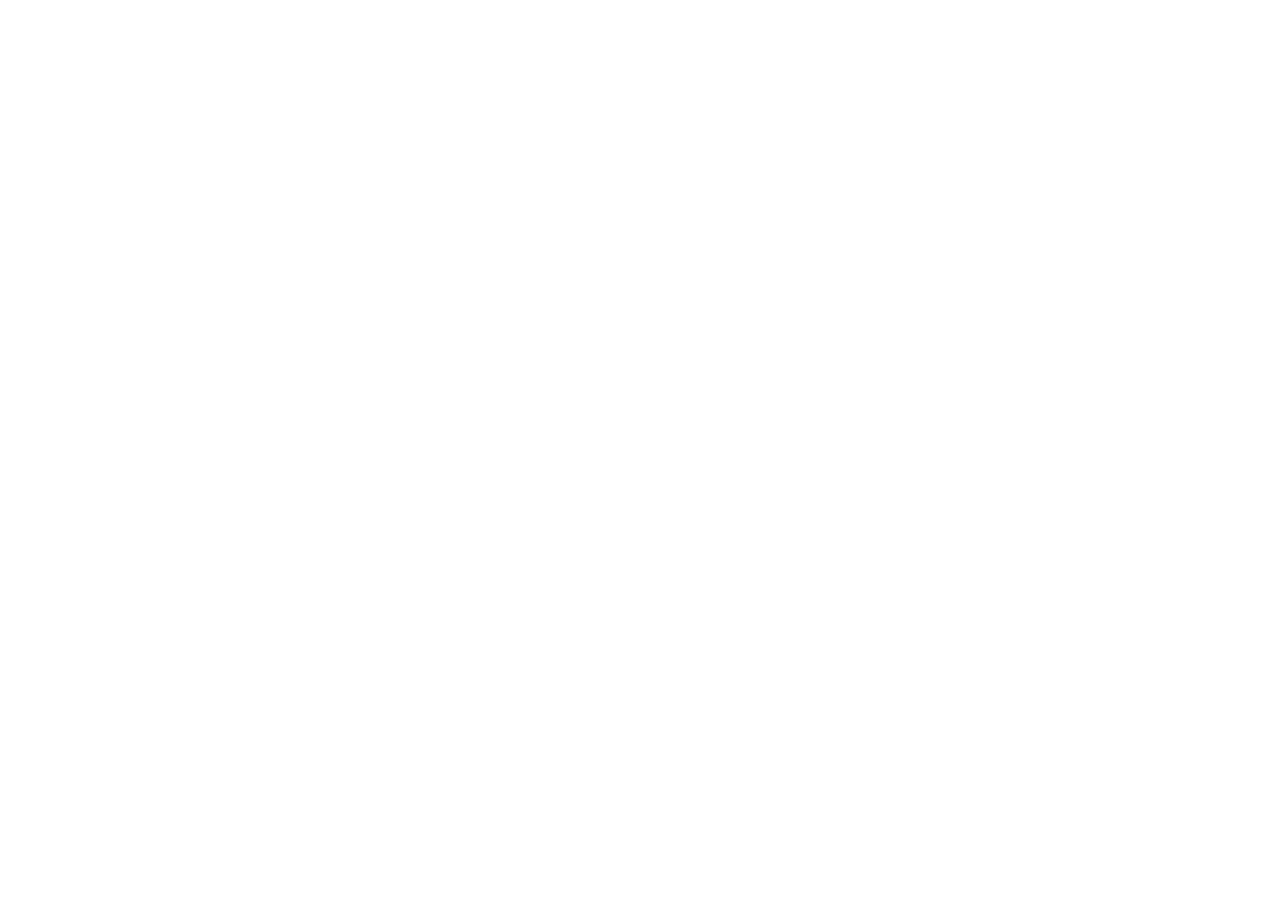
==== index.html @ 25eddcf2 "Primer cambio" ====
<!DOCTYPE html>
<html lang="en">
<head>
    <meta charset="UTF-8">
    <meta name="viewport" content="width=device-width, initial-scale=1.0">
    <title>Document</title>
</head>
<body>
    
</body>
</html>
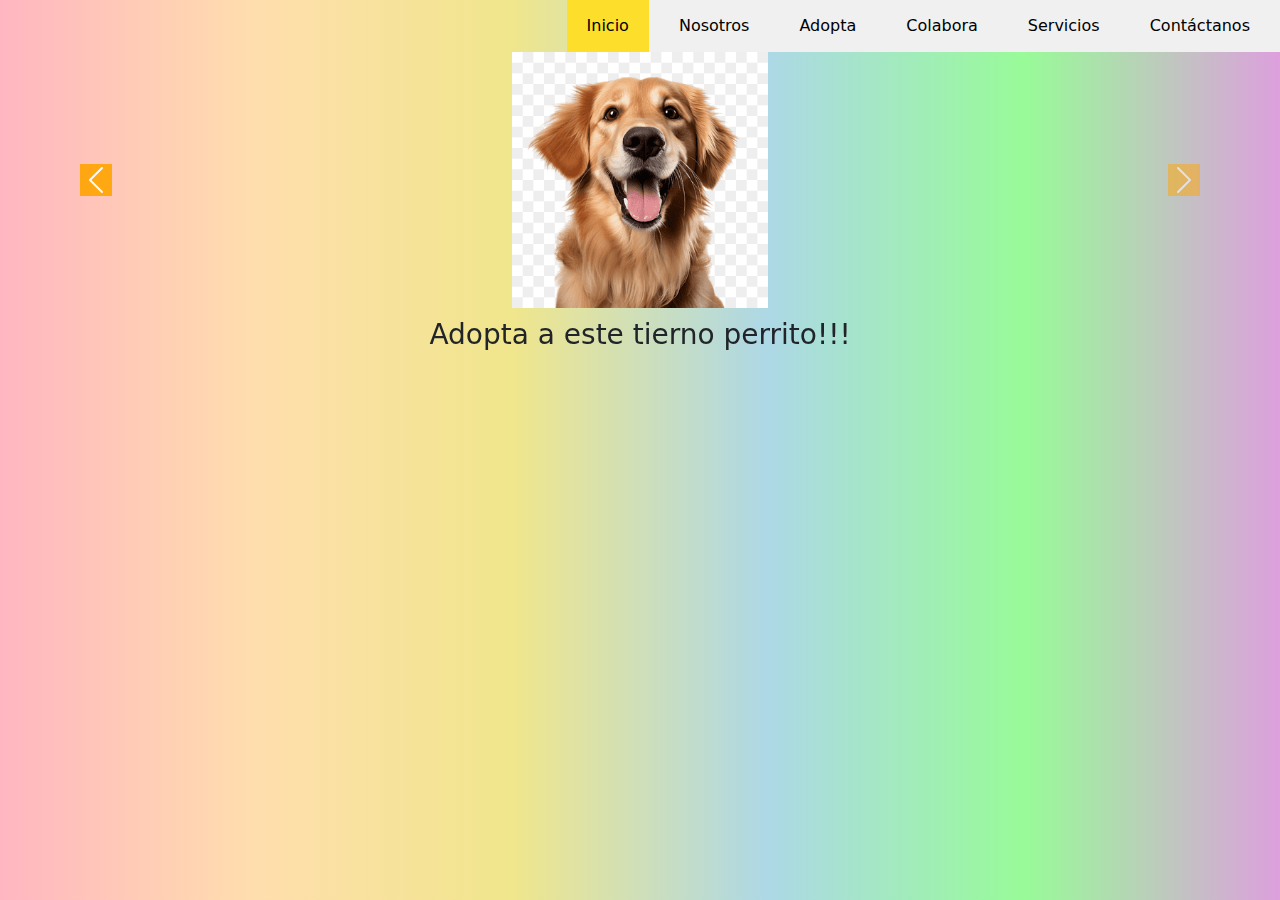
==== commit 98989c4c: "parte carol" ====
--- a/index.html
+++ b/index.html
@@ -3,9 +3,48 @@
 <head>
     <meta charset="UTF-8">
     <meta name="viewport" content="width=device-width, initial-scale=1.0">
-    <title>Document</title>
+    <title>actividad</title>
+    <link rel="stylesheet" href="assets/css/style.css">
+    <link href="https://cdn.jsdelivr.net/npm/bootstrap@5.3.3/dist/css/bootstrap.min.css" rel="stylesheet" integrity="sha384-QWTKZyjpPEjISv5WaRU9OFeRpok6YctnYmDr5pNlyT2bRjXh0JMhjY6hW+ALEwIH" crossorigin="anonymous">
 </head>
 <body>
+    <div class="menu">
+        <a href="#" class="adopta">Inicio</a>
+        <a href="#">Nosotros</a>
+        <a href="#">Adopta</a>
+        <a href="#">Colabora</a>
+        <a href="#">Servicios</a>
+        <a href="#">Contáctanos</a>
+      </div>
     
+    
+    
+      <div id="carouselExampleFade" class="carousel slide carousel-fade">
+        <div class="carousel-inner">
+            <div class="carousel-item active">
+                <img src="assets/img/perro1.png" class="d-block w-100" alt="...">
+                <h3>Adopta a este tierno perrito!!!</h3>
+            </div>
+            <div class="carousel-item">
+                <img src="assets/img/peero2.png" class="d-block w-100" alt="...">
+                <h3>Sere tu fiel compañero!!!</h3>
+            </div>
+            <div class="carousel-item">
+                <img src="assets/img/perro3.png" class="d-block w-100" alt="...">
+                <h3>Ayuda a que este perrito tenga un hogar!!!</h3>
+            </div>
+        </div>
+        <button class="carousel-control-prev" type="button" data-bs-target="#carouselExampleFade" data-bs-slide="prev">
+            <span class="carousel-control-prev-icon" aria-hidden="true"></span>
+            <span class="visually-hidden">Previous</span>
+        </button>
+        <button class="carousel-control-next" type="button" data-bs-target="#carouselExampleFade" data-bs-slide="next">
+            <span class="carousel-control-next-icon" aria-hidden="true"></span>
+            <span class="visually-hidden">Next</span>
+        </button>
+    </div>
+   
+
+    <script src="https://cdn.jsdelivr.net/npm/bootstrap@5.3.3/dist/js/bootstrap.bundle.min.js" integrity="sha384-YvpcrYf0tY3lHB60NNkmXc5s9fDVZLESaAA55NDzOxhy9GkcIdslK1eN7N6jIeHz" crossorigin="anonymous"></script>
 </body>
-</html>+</html>
--- a/assets/css/style.css
+++ b/assets/css/style.css
@@ -0,0 +1,77 @@
+body {
+    font-family: Arial, Helvetica, sans-serif;
+    margin: 0;
+    padding: 0;
+    float: center;
+   
+  }
+ 
+
+ 
+body {
+    background: linear-gradient(to right, #ffb6c1, #ffdead, #f0e68c, #add8e6, #98fb98, #dda0dd); /* Colores pasteles del arcoíris */
+}
+
+  .menu {
+    background-color: #f0f0f0; 
+    overflow: hidden;
+    float: right;
+  }
+  
+  .menu a {
+    float: left;
+    display: block;
+    color: #ff6600; /* Color de las letras */
+    text-align: center;
+    padding: 14px 20px;
+    text-decoration: none;
+  }
+  .menu a.adopta:hover {
+    background-color: yellow; /* Color de fondo cuando el mouse se acerca */
+    color: black; /* Color del texto al pasar el mouse */
+}
+
+
+
+  
+  .menu a:hover {
+    background-color: rgb(255, 217, 0); /* Color de fondo cuando el mouse se acerca */
+  }
+  
+  .menu a.adopta {
+    background-color: rgba(255, 217, 0, 0.822); /* Color de fondo de la opción activa */
+  }
+  
+/* Estilos para el título debajo de las imágenes */
+.carousel-item h3 {
+    text-align: center; /* Centrar el texto */
+    margin-top: 10px; /* Espacio entre la imagen y el título */
+}
+
+/* Estilos personalizados para el carrusel */
+/* Estilos personalizados para el carrusel */
+.carousel-item img {
+    max-height: 300px; /* Altura máxima de las imágenes */
+    margin: auto; /* Centrar las imágenes horizontalmente */
+    max-width: 20%; /* Ancho máximo de la imagen */
+}
+
+
+/* Estilos para las flechas de navegación */
+.carousel-control-prev-icon,
+.carousel-control-next-icon {
+    background-color: orange; /* Color de fondo de las flechas */
+}
+
+/* Estilos para los enlaces en el menú */
+.menu a {
+    color: black; /* Color del texto del menú */
+    margin-right: 10px; /* Espaciado entre enlaces */
+    text-decoration: none; /* Quitar subrayado de los enlaces */
+}
+
+.menu a:hover {
+    text-decoration: underline; /* Subrayar enlaces al pasar el ratón */
+}
+
+  
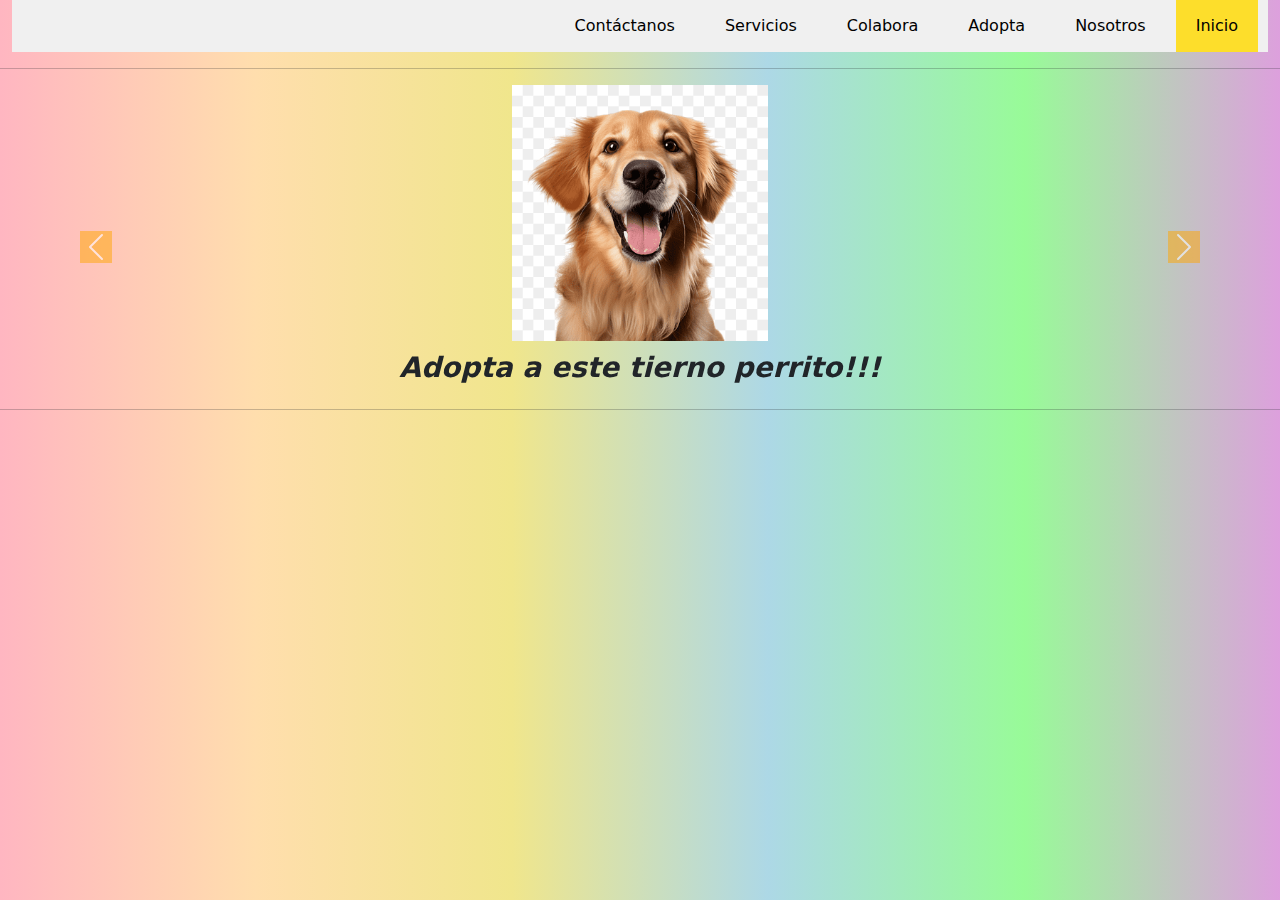
==== commit 9b2b197a: "casi listo" ====
--- a/index.html
+++ b/index.html
@@ -6,21 +6,23 @@
     <title>actividad</title>
     <link rel="stylesheet" href="assets/css/style.css">
     <link href="https://cdn.jsdelivr.net/npm/bootstrap@5.3.3/dist/css/bootstrap.min.css" rel="stylesheet" integrity="sha384-QWTKZyjpPEjISv5WaRU9OFeRpok6YctnYmDr5pNlyT2bRjXh0JMhjY6hW+ALEwIH" crossorigin="anonymous">
+    <script src="https://cdn.jsdelivr.net/npm/bootstrap@5.3.3/dist/js/bootstrap.bundle.min.js" integrity="sha384-YvpcrYf0tY3lHB60NNkmXc5s9fDVZLESaAA55NDzOxhy9GkcIdslK1eN7N6jIeHz" crossorigin="anonymous"></script>
 </head>
 <body>
-    <div class="menu">
-        <a href="#" class="adopta">Inicio</a>
-        <a href="#">Nosotros</a>
-        <a href="#">Adopta</a>
-        <a href="#">Colabora</a>
-        <a href="#">Servicios</a>
-        <a href="#">Contáctanos</a>
-      </div>
-    
-    
-    
-      <div id="carouselExampleFade" class="carousel slide carousel-fade">
-        <div class="carousel-inner">
+    <div class="container-fluid">
+        <nav class="menu">
+            <a href="#" class="adopta">Inicio</a>
+            <a href="#">Nosotros</a>
+            <a href="adopciones.html">Adopta</a>
+            <a href="#">Colabora</a>
+            <a href="#">Servicios</a>
+            <a href="#">Contáctanos</a>
+        </nav>
+    </div>
+    <hr>
+
+        <div id="carouselExampleFade" class="carousel slide carousel-fade">
+            <div class="carousel-inner">
             <div class="carousel-item active">
                 <img src="assets/img/perro1.png" class="d-block w-100" alt="...">
                 <h3>Adopta a este tierno perrito!!!</h3>
@@ -34,6 +36,7 @@
                 <h3>Ayuda a que este perrito tenga un hogar!!!</h3>
             </div>
         </div>
+        <hr>
         <button class="carousel-control-prev" type="button" data-bs-target="#carouselExampleFade" data-bs-slide="prev">
             <span class="carousel-control-prev-icon" aria-hidden="true"></span>
             <span class="visually-hidden">Previous</span>
@@ -43,8 +46,6 @@
             <span class="visually-hidden">Next</span>
         </button>
     </div>
-   
-
-    <script src="https://cdn.jsdelivr.net/npm/bootstrap@5.3.3/dist/js/bootstrap.bundle.min.js" integrity="sha384-YvpcrYf0tY3lHB60NNkmXc5s9fDVZLESaAA55NDzOxhy9GkcIdslK1eN7N6jIeHz" crossorigin="anonymous"></script>
+</div>
 </body>
 </html>
--- a/assets/css/style.css
+++ b/assets/css/style.css
@@ -5,7 +5,13 @@
     float: center;
    
   }
- 
+  .carousel-item h3 {
+    text-align: center;
+    margin-top: 10px;
+    font-weight: bold; 
+    font-style: italic; 
+}
+
 
  
 body {
@@ -15,11 +21,11 @@
   .menu {
     background-color: #f0f0f0; 
     overflow: hidden;
-    float: right;
+    float: center;
   }
   
   .menu a {
-    float: left;
+    float: right;
     display: block;
     color: #ff6600; /* Color de las letras */
     text-align: center;
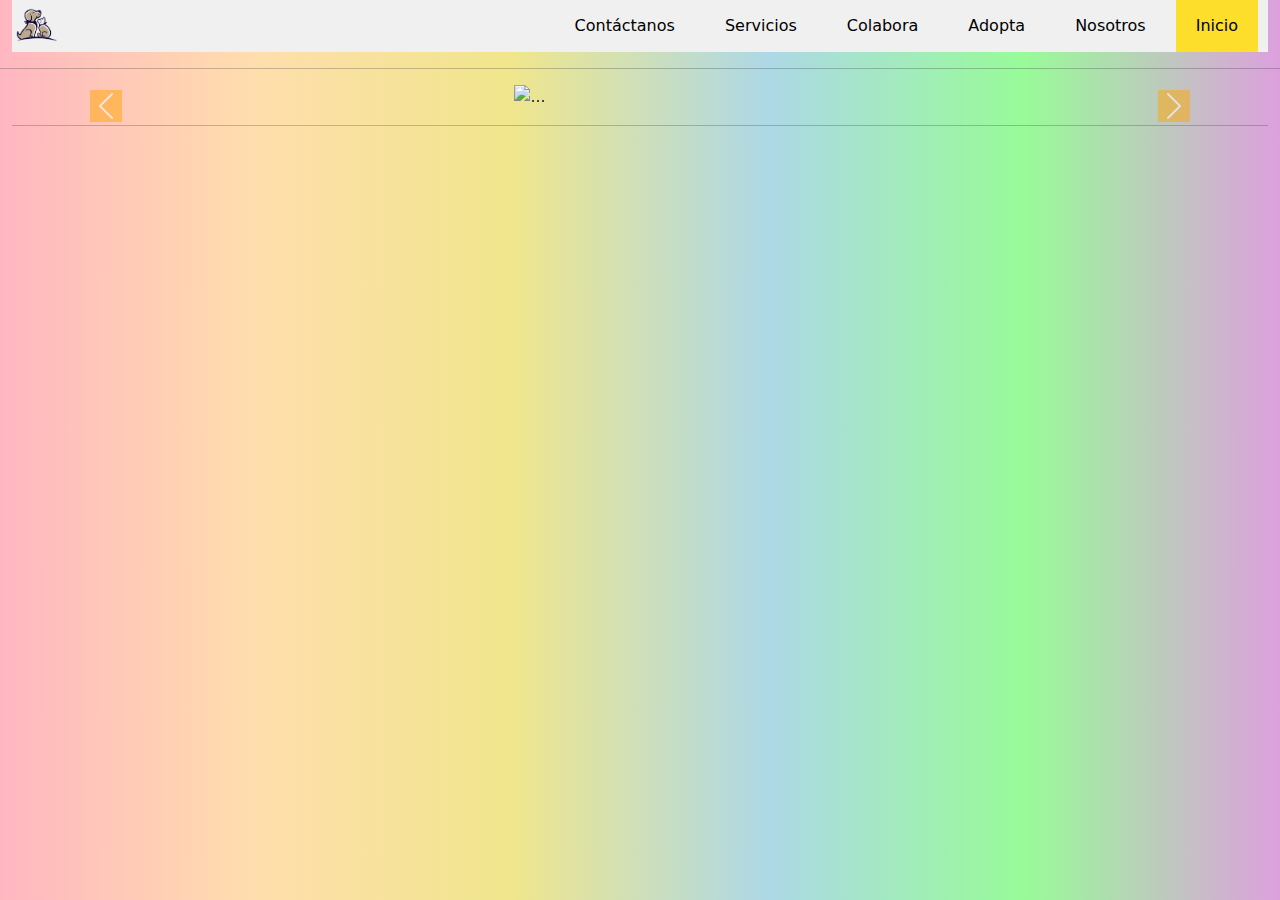
==== commit c67fdbcd: "ya casiiiii" ====
--- a/index.html
+++ b/index.html
@@ -11,6 +11,7 @@
 <body>
     <div class="container-fluid">
         <nav class="menu">
+            <img src="assets/img/logo.png" alt="logo" width="50px" height="50px">
             <a href="#" class="adopta">Inicio</a>
             <a href="#">Nosotros</a>
             <a href="adopciones.html">Adopta</a>
@@ -20,32 +21,29 @@
         </nav>
     </div>
     <hr>
-
+    <div class="container-fluid">
         <div id="carouselExampleFade" class="carousel slide carousel-fade">
             <div class="carousel-inner">
-            <div class="carousel-item active">
-                <img src="assets/img/perro1.png" class="d-block w-100" alt="...">
-                <h3>Adopta a este tierno perrito!!!</h3>
+                <div class="carousel-item active">
+                    <img src="assets/img/perro1.png" class="d-block w-100" alt="...">
+                </div>
+                <div class="carousel-item">
+                    <img src="assets/img/peero2.png" class="d-block w-100" alt="...">
+                </div>
+                <div class="carousel-item">
+                    <img src="assets/img/perro3.png" class="d-block w-100" alt="...">
+                </div>
             </div>
-            <div class="carousel-item">
-                <img src="assets/img/peero2.png" class="d-block w-100" alt="...">
-                <h3>Sere tu fiel compañero!!!</h3>
-            </div>
-            <div class="carousel-item">
-                <img src="assets/img/perro3.png" class="d-block w-100" alt="...">
-                <h3>Ayuda a que este perrito tenga un hogar!!!</h3>
-            </div>
+            <hr>
+            <button class="carousel-control-prev" type="button" data-bs-target="#carouselExampleFade" data-bs-slide="prev">
+                <span class="carousel-control-prev-icon" aria-hidden="true"></span>
+                <span class="visually-hidden">Previous</span>
+            </button>
+            <button class="carousel-control-next" type="button" data-bs-target="#carouselExampleFade" data-bs-slide="next">
+                <span class="carousel-control-next-icon" aria-hidden="true"></span>
+                <span class="visually-hidden">Next</span>
+            </button>
         </div>
-        <hr>
-        <button class="carousel-control-prev" type="button" data-bs-target="#carouselExampleFade" data-bs-slide="prev">
-            <span class="carousel-control-prev-icon" aria-hidden="true"></span>
-            <span class="visually-hidden">Previous</span>
-        </button>
-        <button class="carousel-control-next" type="button" data-bs-target="#carouselExampleFade" data-bs-slide="next">
-            <span class="carousel-control-next-icon" aria-hidden="true"></span>
-            <span class="visually-hidden">Next</span>
-        </button>
     </div>
-</div>
 </body>
 </html>
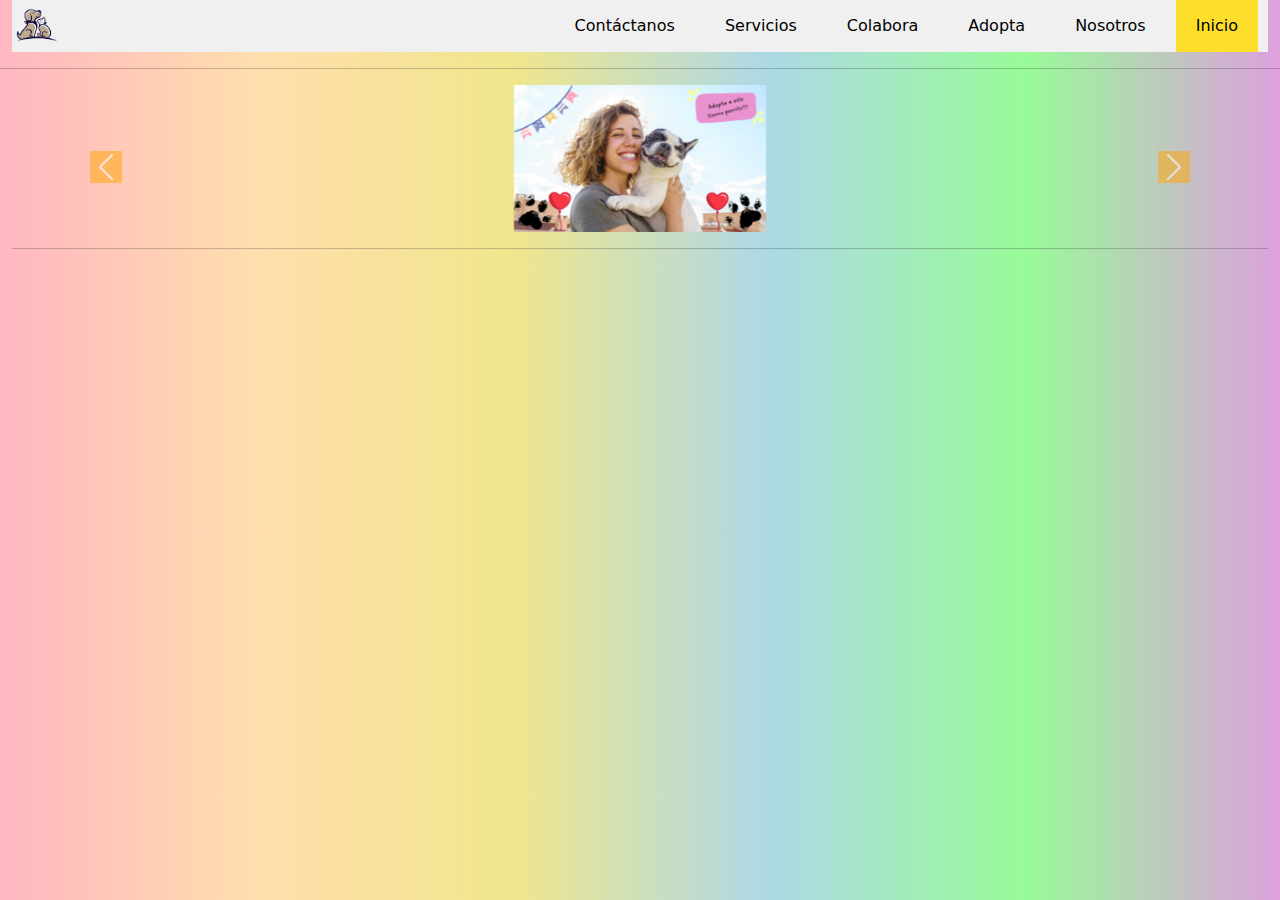
==== commit 3f9561d2: "imagenes añadidas" ====
--- a/index.html
+++ b/index.html
@@ -28,10 +28,10 @@
                     <img src="assets/img/perro1.png" class="d-block w-100" alt="...">
                 </div>
                 <div class="carousel-item">
-                    <img src="assets/img/peero2.png" class="d-block w-100" alt="...">
+                    <img src="assets/img/perro2.png" class="d-block w-100" alt="...">
                 </div>
                 <div class="carousel-item">
-                    <img src="assets/img/perro3.png" class="d-block w-100" alt="...">
+                    <img src="assets/img/perro 3.png" class="d-block w-100" alt="...">
                 </div>
             </div>
             <hr>
